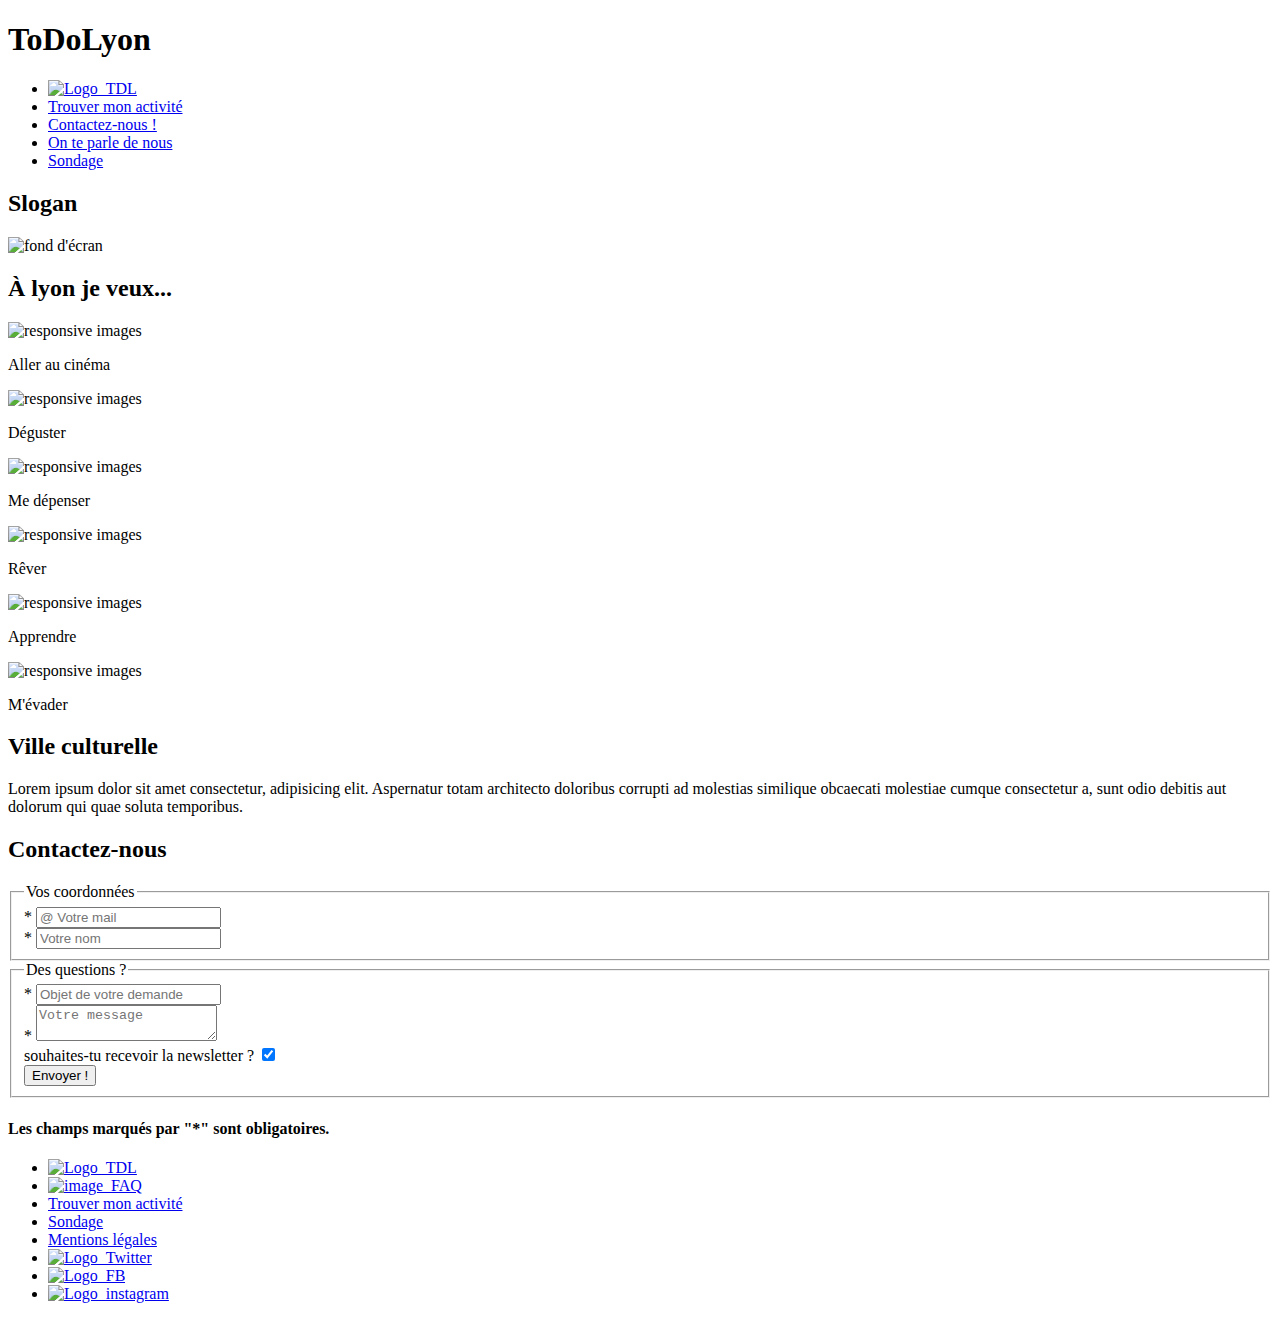
==== index.html @ 299c5d4d "ajout des liens vers les pages activités" ====
<!DOCTYPE html>
<html lang="fr">
    
    <head>
        <title>ToDoLyon</title>
        <meta name="Description" content="Site touristique répertoriant certaines
        activités sur Lyon et ses alentours."/>
        <meta charset="UTF-8"/>
        <meta name="authors" content="Best equip">
        <link rel="stylesheet" href="style.css" />
        
    </head>
    <body>
        <header>
            <h1>ToDoLyon</h1>
            <nav>
                <ul>
                    <li><a href="#" title="Notre mascotte"><img src="URL Logo_TDL" alt="Logo_TDL"></a></li> <!-- ajouter URL-->
                    <li><a href="#Categories" title="Trouver mon activité">Trouver mon activité</a></li>
                    <li><a href="#Contact" title="Contactez-nous, on ne mord pas !">Contactez-nous !</a></li>
                    <li><a href="URL_a_propos" title="Faites connaissance avec l'équipe !">On te parle de nous</a></li> <!-- Ajouter URL vers page "à propos" dans href -->
                    <li><a href="URL_sondage" title="Que pensez-vous du site ?">Sondage</a></li> <!-- Ajouter URL vers page "sondage" dans href -->
                </ul>
            </nav>
        </header>
        
        <main>
            <section>
                <h2>Slogan</h2>
                <img src="" alt="fond d'écran">
            </section>
            
           <section id="Categories">
                <h2>À lyon je veux...</h2>
                <aside class="meteofrance">
                    <script charset='UTF-8' src='http://www.meteofrance.com/mf3-rpc-portlet/rest/vignettepartenaire/691230/type/VILLE_FRANCE/size/PAYSAGE_VIGNETTE' type='text/javascript'></script>
                </aside>

                <div class="articles">

                    <div class="link-container">
                        <picture>
                            <div class="img-container">
                                <link rel="pagecinema" href="cinema.html" class="activities-link">
                                <img src="https://imgur.com/y6b7BYL.jpg" alt="responsive images" class="imgactivities" />
                                <p class="textstyle">Aller au cinéma</p>
                                </a>
                            </div>
                        </picture>
                    </div>

                    <div class="link-container">
                        <picture>
                            <div class="img-container">
                                <link rel="pagefood" href="food.html" class="activities-link">
                                <img src="https://i.imgur.com/p4LrpFr.jpg" alt="responsive images" class="imgactivities"/>
                                <p class="textstyle">Déguster</p>
                                </a>
                            </div>
                        </picture>
                    </div>

                    <div class="link-container">
                        <picture>
                            <div class="img-container">
                                <link rel="pagesport" href="sport.html" class="activities-link">
                                <img src="https://i.imgur.com/DonIlY9.jpg" alt="responsive images" class="imgactivities"/>
                                <p class="textstyle">Me dépenser</p>
                                </a>
                            </div>
                        </picture>
                    </div>

                    <div class="link-container">
                        <picture>
                            <div class="img-container">
                                <link rel="pagemusique" href="musique.html" class="activities-link">
                                <img src="https://i.imgur.com/sGlzKPJ.jpg" alt="responsive images" class="imgactivities"/>
                                <p class="textstyle">Rêver</p>
                                </a>
                            </div>
                        </picture>
                    </div>

                    <div class="link-container">
                        <picture>
                            <div class="img-container">
                                <link rel="pageculture" href="culture.html" class="activities-link">
                                <img src="https://i.imgur.com/tVdEtKV.jpg" alt="responsive images" class="imgactivities"/>
                                <p class="textstyle">Apprendre</p>
                                </a>
                            </div>
                        </picture>
                    </div>

                    <div class="link-container">
                        <picture>
                            <div class="img-container">
                                <link rel="pagenature" href="nature.html" class="activities-link">
                                <img src="https://i.imgur.com/tv8pC5e.jpg" alt="responsive images" class="imgactivities"/>
                                <p class="textstyle">M'évader</p>
                                </a>
                            </div>
                        </picture>
                    </div>

                </div>
            </section>
            
            <section class="bubble">
                <div class="bubble-text">
                <h2>Ville culturelle</h2>
                <p> Lorem ipsum dolor sit amet consectetur, adipisicing elit. 
                    Aspernatur totam architecto doloribus corrupti ad molestias similique obcaecati 
                    molestiae cumque consectetur a, sunt odio debitis aut dolorum qui quae soluta temporibus.</p>
                </div>
            </section>
            
            <section id="Contact">
                <h2>Contactez-nous</h2>

                <form>
                    <fieldset>
                        <legend>Vos coordonnées</legend>
                            <div>
                                <label for="email">*</label>
                                <input type="email" id="email" name="email" placeholder="@ Votre mail" required/>
                            </div>
                            <div>
                                <label for="nom">*</label>
                                <input type="text" id="nom" name="nom" placeholder="Votre nom" required/>
                            </div>
                    </fieldset>

                    <fieldset>
                        <legend>Des questions ?</legend>
                            <div>
                                <label for="objet">*</label>
                                <input type="text" id="objet" name="objet" placeholder="Objet de votre demande" required/>
                            </div>
                            <div>
                                <label for="message">*</label>
                                <textarea id="message" name="message" placeholder="Votre message" required></textarea>
                            </div>
                            
                            <div>
                                <label for="pub">souhaites-tu recevoir la newsletter ?</label>
                                <input type="checkbox" id="pub" name="pub" checked/>
                            </div>

                            <div>
                                <button>Envoyer !</button>
                            </div>
                    </fieldset>
                            <h4>Les champs marqués par "*" sont obligatoires.</h4>
                </form>
            
            </section>
        
        </main>

        <footer>
            <nav>
                <ul>
                    <li>
                        <a href="#" title="notre mascotte">
                            <img class="" src="" alt="Logo_TDL">
                        </a>
                    </li>
                    <li>
                        <a href="URL_FAQ" title="FAQ">
                            <img src="" alt="image_FAQ">
                        </a>
                    </li> <!-- ajouter URL FAQ -->
                    <li>
                        <a href="#Categories" title="lien vers le menu">
                        Trouver mon activité
                        </a>
                    </li>
                    <li>
                        <a href="URL_sondage" title="lien vers le sondage">
                            Sondage                            
                        </a>
                    </li>
                    <li>
                        <a href="URL_MentionsLegales" title="lien vers les mentions légales">
                        Mentions légales
                        </a>
                    </li>
                    <li>
                        <a href="https://twitter.com" title="lien vers notre profil Twitter">
                            <img class="" src="" alt="Logo_Twitter">
                        </a>
                    </li>
                    <li>
                        <a href="https://facebook.com" title="lien vers notre profil Facebook">
                            <img class="" src="" alt="Logo_FB">
                        </a>
                    </li>
                    <li>
                        <a href="https://instagram.com" title="lien vers notre profil instagram">
                            <img class="" src="" alt="Logo_instagram">
                        </a>
                    </li>
                </ul>
            </nav>
        </footer>
        
        <script src="projet.js"></script>
        
    </body>
    
</html>
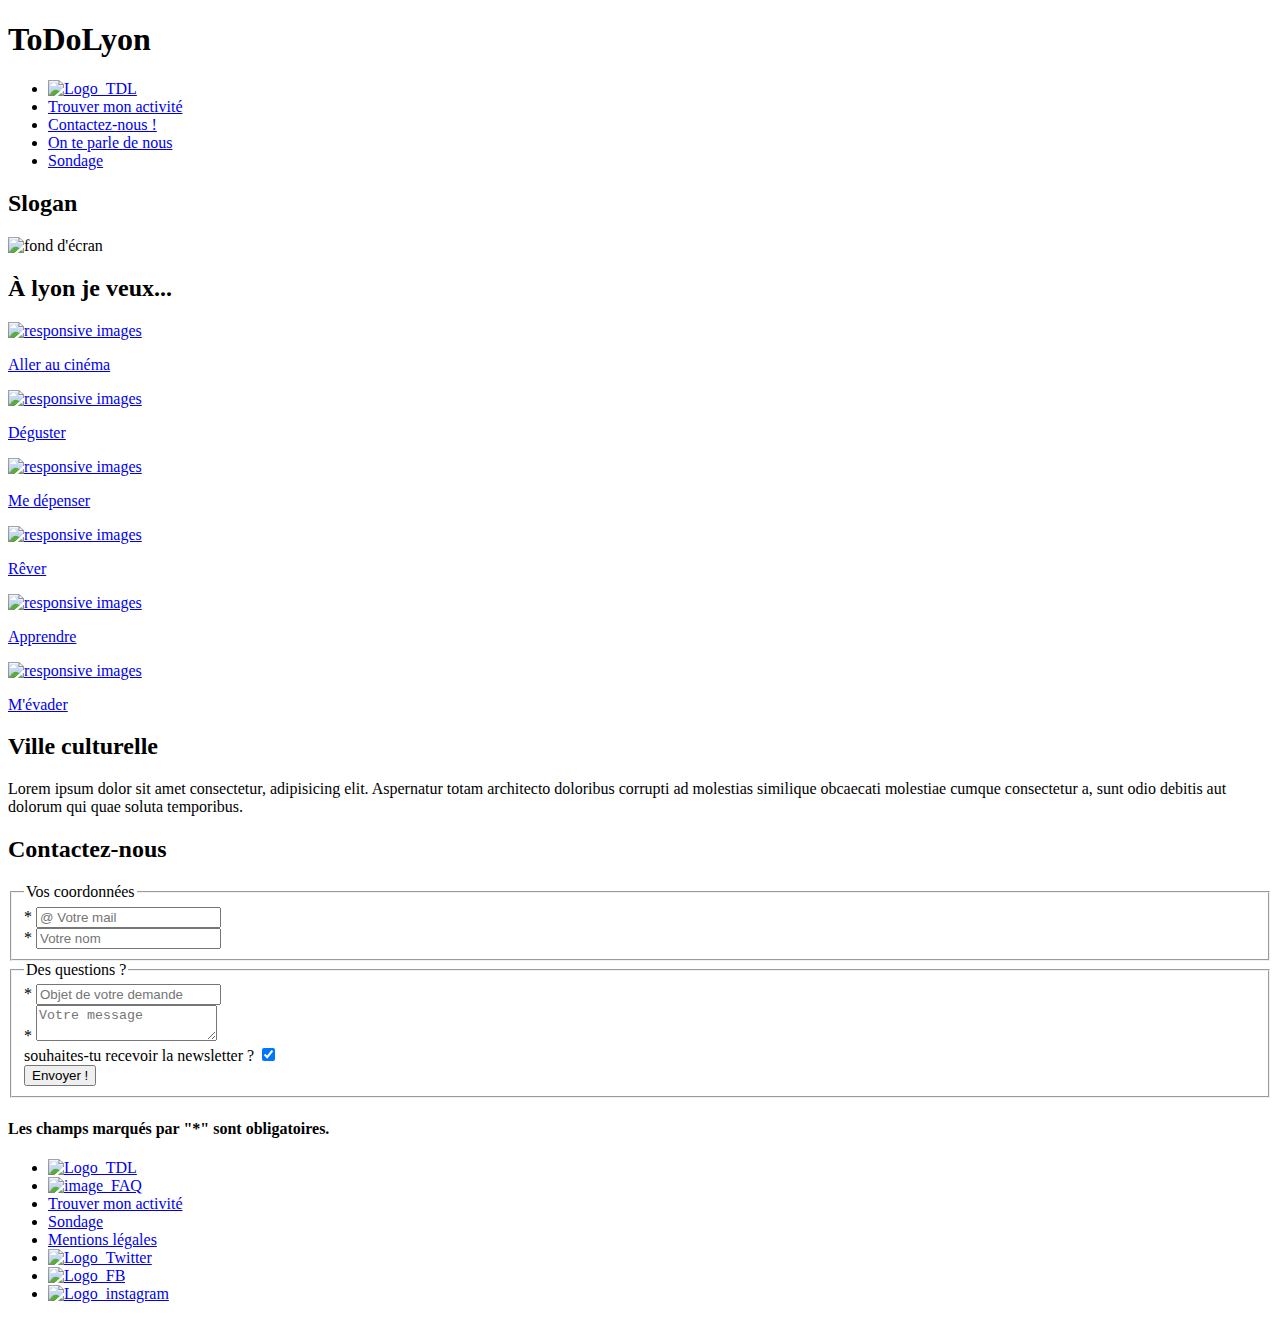
==== commit eab80ebb: "modification police" ====
--- a/index.html
+++ b/index.html
@@ -8,6 +8,7 @@
         <meta charset="UTF-8"/>
         <meta name="authors" content="Best equip">
         <link rel="stylesheet" href="style.css" />
+        <link href="https://fonts.googleapis.com/css?family=Bellota|Pacifico&display=swap" rel="stylesheet">
         
     </head>
     <body>
@@ -31,7 +32,7 @@
             </section>
             
            <section id="Categories">
-                <h2>À lyon je veux...</h2>
+                <h2 class="titre-catégories">À lyon je veux...</h2>
                 <aside class="meteofrance">
                     <script charset='UTF-8' src='http://www.meteofrance.com/mf3-rpc-portlet/rest/vignettepartenaire/691230/type/VILLE_FRANCE/size/PAYSAGE_VIGNETTE' type='text/javascript'></script>
                 </aside>
@@ -41,7 +42,7 @@
                     <div class="link-container">
                         <picture>
                             <div class="img-container">
-                                <link rel="pagecinema" href="cinema.html" class="activities-link">
+                                <a rel="pagecinema" href="cinema.html" class="activities-link">
                                 <img src="https://imgur.com/y6b7BYL.jpg" alt="responsive images" class="imgactivities" />
                                 <p class="textstyle">Aller au cinéma</p>
                                 </a>
@@ -52,7 +53,7 @@
                     <div class="link-container">
                         <picture>
                             <div class="img-container">
-                                <link rel="pagefood" href="food.html" class="activities-link">
+                                <a rel="pagefood" href="food.html" class="activities-link">
                                 <img src="https://i.imgur.com/p4LrpFr.jpg" alt="responsive images" class="imgactivities"/>
                                 <p class="textstyle">Déguster</p>
                                 </a>
@@ -63,7 +64,7 @@
                     <div class="link-container">
                         <picture>
                             <div class="img-container">
-                                <link rel="pagesport" href="sport.html" class="activities-link">
+                                <a rel="pagesport" href="sport.html" class="activities-link">
                                 <img src="https://i.imgur.com/DonIlY9.jpg" alt="responsive images" class="imgactivities"/>
                                 <p class="textstyle">Me dépenser</p>
                                 </a>
@@ -74,7 +75,7 @@
                     <div class="link-container">
                         <picture>
                             <div class="img-container">
-                                <link rel="pagemusique" href="musique.html" class="activities-link">
+                                <a rel="pagemusique" href="musique.html" class="activities-link">
                                 <img src="https://i.imgur.com/sGlzKPJ.jpg" alt="responsive images" class="imgactivities"/>
                                 <p class="textstyle">Rêver</p>
                                 </a>
@@ -85,7 +86,7 @@
                     <div class="link-container">
                         <picture>
                             <div class="img-container">
-                                <link rel="pageculture" href="culture.html" class="activities-link">
+                                <a rel="pageculture" href="culture.html" class="activities-link">
                                 <img src="https://i.imgur.com/tVdEtKV.jpg" alt="responsive images" class="imgactivities"/>
                                 <p class="textstyle">Apprendre</p>
                                 </a>
@@ -96,7 +97,7 @@
                     <div class="link-container">
                         <picture>
                             <div class="img-container">
-                                <link rel="pagenature" href="nature.html" class="activities-link">
+                                <a rel="pagenature" href="nature.html" class="activities-link">
                                 <img src="https://i.imgur.com/tv8pC5e.jpg" alt="responsive images" class="imgactivities"/>
                                 <p class="textstyle">M'évader</p>
                                 </a>
@@ -109,7 +110,7 @@
             
             <section class="bubble">
                 <div class="bubble-text">
-                <h2>Ville culturelle</h2>
+                <h2 class="titre-culturel">Ville culturelle</h2>
                 <p> Lorem ipsum dolor sit amet consectetur, adipisicing elit. 
                     Aspernatur totam architecto doloribus corrupti ad molestias similique obcaecati 
                     molestiae cumque consectetur a, sunt odio debitis aut dolorum qui quae soluta temporibus.</p>
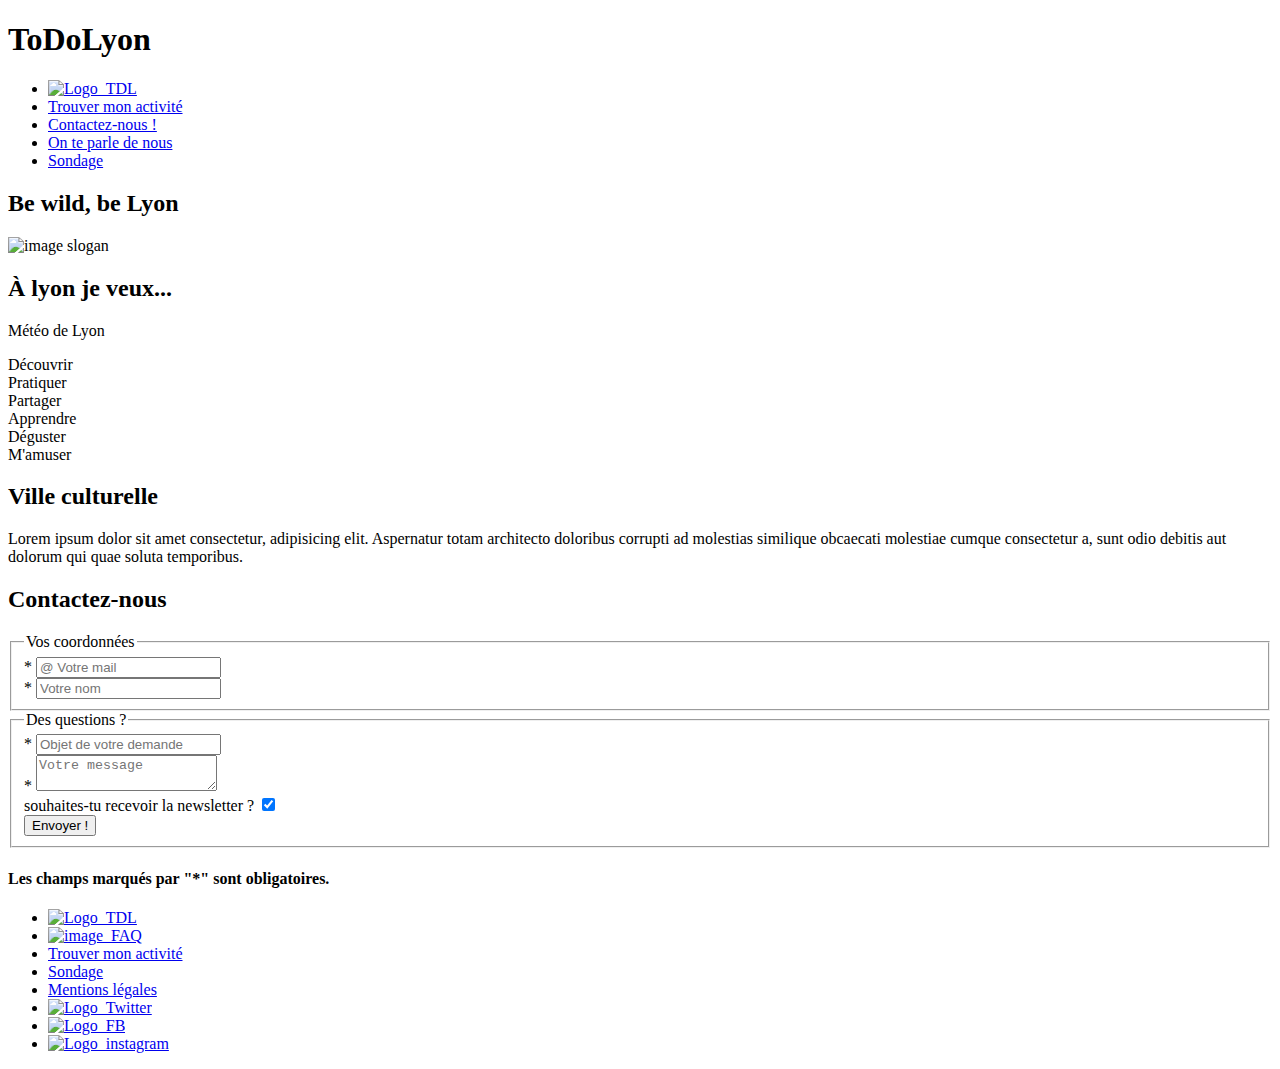
==== commit f0cd3b04: "add index.html" ====
--- a/index.html
+++ b/index.html
@@ -8,7 +8,6 @@
         <meta charset="UTF-8"/>
         <meta name="authors" content="Best equip">
         <link rel="stylesheet" href="style.css" />
-        <link href="https://fonts.googleapis.com/css?family=Bellota|Pacifico&display=swap" rel="stylesheet">
         
     </head>
     <body>
@@ -27,94 +26,31 @@
         
         <main>
             <section>
-                <h2>Slogan</h2>
-                <img src="" alt="fond d'écran">
+                <h2 class="title_slogan">Be wild, be Lyon</h2>
+                <img id="slogan" src="https://i.imgur.com/tQ7Pepz.jpg" alt="image slogan">
             </section>
             
-           <section id="Categories">
-                <h2 class="titre-catégories">À lyon je veux...</h2>
-                <aside class="meteofrance">
-                    <script charset='UTF-8' src='http://www.meteofrance.com/mf3-rpc-portlet/rest/vignettepartenaire/691230/type/VILLE_FRANCE/size/PAYSAGE_VIGNETTE' type='text/javascript'></script>
+            <section id="Categories">
+                <h2>À lyon je veux...</h2>
+                <aside>
+                    <p>Météo de Lyon</p>
                 </aside>
 
                 <div class="articles">
-
-                    <div class="link-container">
-                        <picture>
-                            <div class="img-container">
-                                <a rel="pagecinema" href="cinema.html" class="activities-link">
-                                <img src="https://imgur.com/y6b7BYL.jpg" alt="responsive images" class="imgactivities" />
-                                <p class="textstyle">Aller au cinéma</p>
-                                </a>
-                            </div>
-                        </picture>
-                    </div>
-
-                    <div class="link-container">
-                        <picture>
-                            <div class="img-container">
-                                <a rel="pagefood" href="food.html" class="activities-link">
-                                <img src="https://i.imgur.com/p4LrpFr.jpg" alt="responsive images" class="imgactivities"/>
-                                <p class="textstyle">Déguster</p>
-                                </a>
-                            </div>
-                        </picture>
-                    </div>
-
-                    <div class="link-container">
-                        <picture>
-                            <div class="img-container">
-                                <a rel="pagesport" href="sport.html" class="activities-link">
-                                <img src="https://i.imgur.com/DonIlY9.jpg" alt="responsive images" class="imgactivities"/>
-                                <p class="textstyle">Me dépenser</p>
-                                </a>
-                            </div>
-                        </picture>
-                    </div>
-
-                    <div class="link-container">
-                        <picture>
-                            <div class="img-container">
-                                <a rel="pagemusique" href="musique.html" class="activities-link">
-                                <img src="https://i.imgur.com/sGlzKPJ.jpg" alt="responsive images" class="imgactivities"/>
-                                <p class="textstyle">Rêver</p>
-                                </a>
-                            </div>
-                        </picture>
-                    </div>
-
-                    <div class="link-container">
-                        <picture>
-                            <div class="img-container">
-                                <a rel="pageculture" href="culture.html" class="activities-link">
-                                <img src="https://i.imgur.com/tVdEtKV.jpg" alt="responsive images" class="imgactivities"/>
-                                <p class="textstyle">Apprendre</p>
-                                </a>
-                            </div>
-                        </picture>
-                    </div>
-
-                    <div class="link-container">
-                        <picture>
-                            <div class="img-container">
-                                <a rel="pagenature" href="nature.html" class="activities-link">
-                                <img src="https://i.imgur.com/tv8pC5e.jpg" alt="responsive images" class="imgactivities"/>
-                                <p class="textstyle">M'évader</p>
-                                </a>
-                            </div>
-                        </picture>
-                    </div>
-
+                    <article>Découvrir</article>
+                    <article>Pratiquer</article>
+                    <article>Partager</article>
+                    <article>Apprendre</article>
+                    <article>Déguster</article>
+                    <article>M'amuser</article>
                 </div>
             </section>
             
-            <section class="bubble">
-                <div class="bubble-text">
-                <h2 class="titre-culturel">Ville culturelle</h2>
+            <section>
+                <h2>Ville culturelle</h2>
                 <p> Lorem ipsum dolor sit amet consectetur, adipisicing elit. 
                     Aspernatur totam architecto doloribus corrupti ad molestias similique obcaecati 
                     molestiae cumque consectetur a, sunt odio debitis aut dolorum qui quae soluta temporibus.</p>
-                </div>
             </section>
             
             <section id="Contact">
@@ -180,7 +116,7 @@
                     </li>
                     <li>
                         <a href="URL_sondage" title="lien vers le sondage">
-                            Sondage                            
+                        Sondage                            
                         </a>
                     </li>
                     <li>
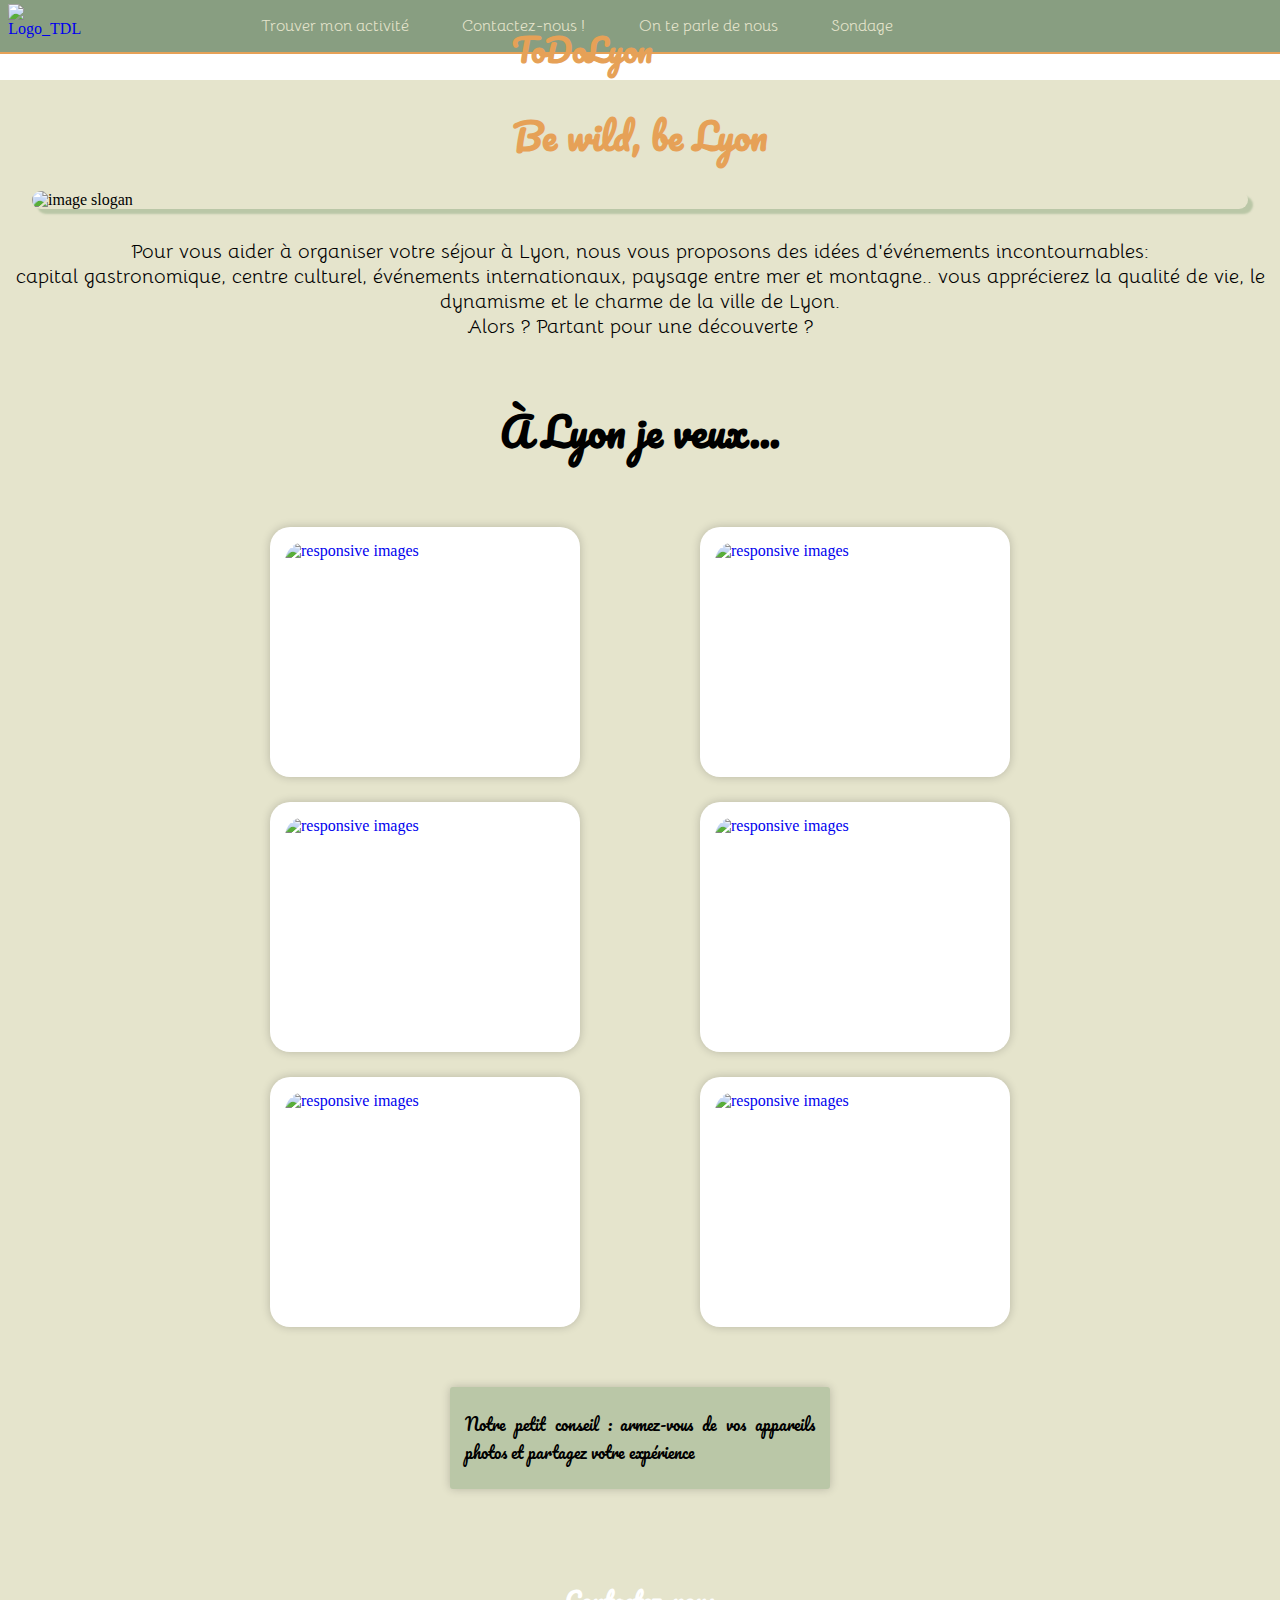
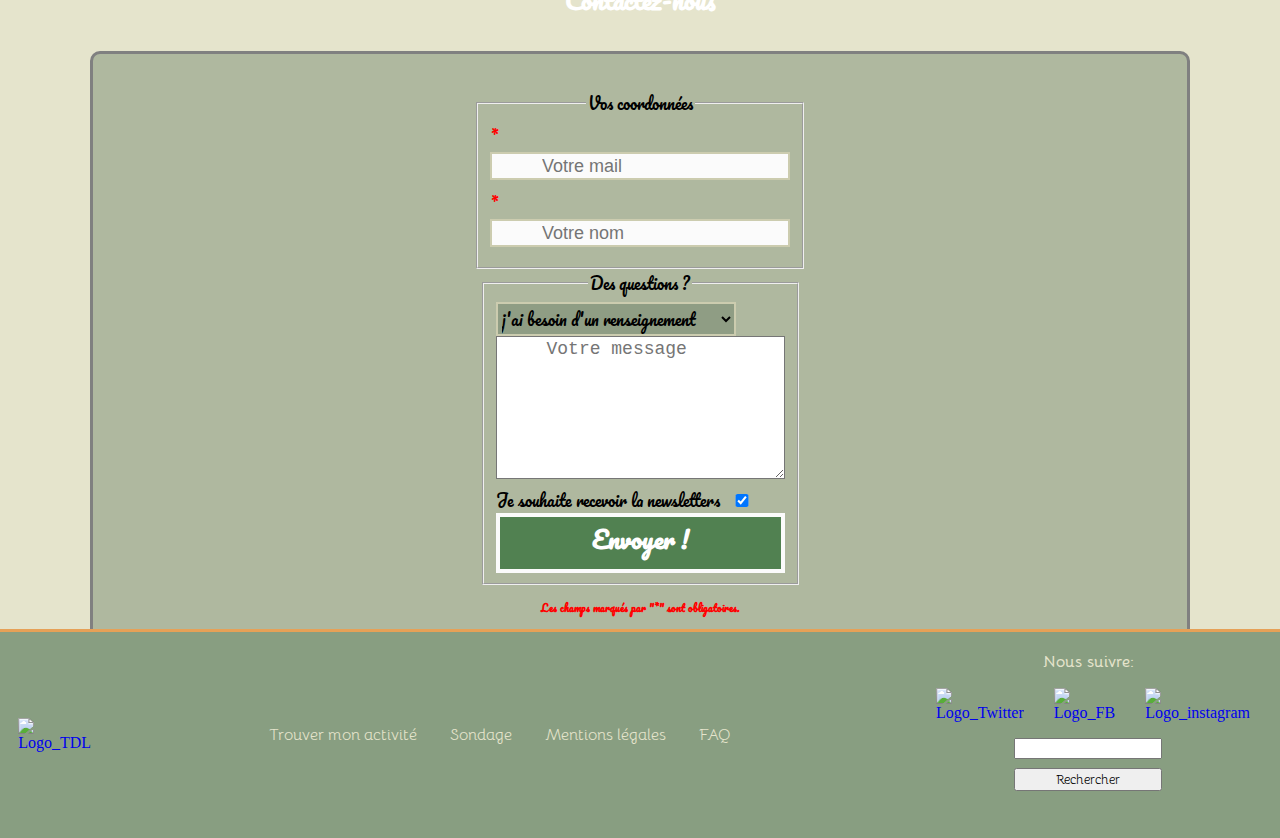
==== commit db5093d6: "Merge branch 'develop' of https://github.com/WildCodeSchool/lyon-0320-todo-lyon into develop" ====
--- a/index.html
+++ b/index.html
@@ -8,139 +8,216 @@
         <meta charset="UTF-8"/>
         <meta name="authors" content="Best equip">
         <link rel="stylesheet" href="style.css" />
+        <link href="https://fonts.googleapis.com/css?family=Bellota|Pacifico&display=swap" rel="stylesheet">
+        <meta name="viewport" content="width=device-width, initial-scale=1, shrink-to-fit=no">
         
     </head>
     <body>
         <header>
-            <h1>ToDoLyon</h1>
-            <nav>
-                <ul>
-                    <li><a href="#" title="Notre mascotte"><img src="URL Logo_TDL" alt="Logo_TDL"></a></li> <!-- ajouter URL-->
-                    <li><a href="#Categories" title="Trouver mon activité">Trouver mon activité</a></li>
-                    <li><a href="#Contact" title="Contactez-nous, on ne mord pas !">Contactez-nous !</a></li>
-                    <li><a href="URL_a_propos" title="Faites connaissance avec l'équipe !">On te parle de nous</a></li> <!-- Ajouter URL vers page "à propos" dans href -->
-                    <li><a href="URL_sondage" title="Que pensez-vous du site ?">Sondage</a></li> <!-- Ajouter URL vers page "sondage" dans href -->
+            <div>
+                <a href=#><img src="https://i.imgur.com/d2eEvLw.png" alt="Logo_TDL"  class="logoHeader"></a>
+            </div>
+            <h1 class="mainTitleHeader">ToDoLyon</h1>
+            <nav class="navHeader">
+                <ul class="ulHeader">
+                    <li class="liHeader"><a href="#Categories" title="Trouver mon activité">Trouver mon activité</a></li>
+                    <li class="liHeader"><a href="#Contact" title="Contactez-nous, on ne mord pas !">Contactez-nous !</a></li>
+                    <li class="liHeader"><a href="#" title="Faites connaissance avec l'équipe !">On te parle de nous</a></li> <!-- Ajouter URL vers page "à propos" dans href -->
+                    <li class="liHeader"><a href="#" title="Que pensez-vous du site ?">Sondage</a></li> <!-- Ajouter URL vers page "sondage" dans href -->
                 </ul>
             </nav>
         </header>
         
         <main>
             <section>
-                <h2 class="title_slogan">Be wild, be Lyon</h2>
+
+                <h1 class="title_slogan">Be wild, be Lyon</h2>
                 <img id="slogan" src="https://i.imgur.com/tQ7Pepz.jpg" alt="image slogan">
             </section>
+
+            <!--paragraphe d'introduction-->
+            <section class="introduction">
+                <p class="parIntro">Pour vous aider à organiser votre séjour à Lyon, nous vous proposons des idées d'événements incontournables:
+                    <br>
+                    capital gastronomique, centre culturel, événements internationaux, paysage entre mer et montagne..
+                    vous apprécierez la qualité de vie, le dynamisme et le charme de la ville de Lyon.
+                    <br>
+                    Alors ? Partant pour une découverte ?
+                </p>
+
+            </section>
             
-            <section id="Categories">
-                <h2>À lyon je veux...</h2>
-                <aside>
-                    <p>Météo de Lyon</p>
+           <section id="Categories">
+                <h1 class="titre-catégories">À Lyon je veux...</h2>
+                <aside class="meteofrance">
+                    <script charset='UTF-8' src='http://www.meteofrance.com/mf3-rpc-portlet/rest/vignettepartenaire/691230/type/VILLE_FRANCE/size/PAYSAGE_VIGNETTE' type='text/javascript'></script>
                 </aside>
 
                 <div class="articles">
-                    <article>Découvrir</article>
-                    <article>Pratiquer</article>
-                    <article>Partager</article>
-                    <article>Apprendre</article>
-                    <article>Déguster</article>
-                    <article>M'amuser</article>
+
+                    <div class="link-container">
+                        <picture>
+                            <div class="img-container">
+                                <a rel="pagecinema" href="cinema.html" class="activities-link">
+                                <img src="https://imgur.com/y6b7BYL.jpg" alt="responsive images" class="imgactivities" />
+                                <p class="textstyle">Aller au cinéma</p>
+                                </a>
+                            </div>
+                        </picture>
+                    </div>
+
+                    <div class="link-container">
+                        <picture>
+                            <div class="img-container">
+                                <a rel="pagefood" href="food.html" class="activities-link">
+                                <img src="https://i.imgur.com/p4LrpFr.jpg" alt="responsive images" class="imgactivities"/>
+                                <p class="textstyle">Déguster</p>
+                                </a>
+                            </div>
+                        </picture>
+                    </div>
+
+                    <div class="link-container">
+                        <picture>
+                            <div class="img-container">
+                                <a rel="pagesport" href="sport.html" class="activities-link">
+                                <img src="https://i.imgur.com/DonIlY9.jpg" alt="responsive images" class="imgactivities"/>
+                                <p class="textstyle">Me dépenser</p>
+                                </a>
+                            </div>
+                        </picture>
+                    </div>
+
+                    <div class="link-container">
+                        <picture>
+                            <div class="img-container">
+                                <a rel="pagemusique" href="musique.html" class="activities-link">
+                                <img src="https://i.imgur.com/sGlzKPJ.jpg" alt="responsive images" class="imgactivities"/>
+                                <p class="textstyle">Rêver</p>
+                                </a>
+                            </div>
+                        </picture>
+                    </div>
+
+                    <div class="link-container">
+                        <picture>
+                            <div class="img-container">
+                                <a rel="pageculture" href="culture.html" class="activities-link">
+                                <img src="https://i.imgur.com/tVdEtKV.jpg" alt="responsive images" class="imgactivities"/>
+                                <p class="textstyle">Apprendre</p>
+                                </a>
+                            </div>
+                        </picture>
+                    </div>
+
+                    <div class="link-container">
+                        <picture>
+                            <div class="img-container">
+                                <a rel="pagenature" href="nature.html" class="activities-link">
+                                <img src="https://i.imgur.com/tv8pC5e.jpg" alt="responsive images" class="imgactivities"/>
+                                <p class="textstyle">M'évader</p>
+                                </a>
+                            </div>
+                        </picture>
+                    </div>
+
                 </div>
             </section>
             
-            <section>
-                <h2>Ville culturelle</h2>
-                <p> Lorem ipsum dolor sit amet consectetur, adipisicing elit. 
-                    Aspernatur totam architecto doloribus corrupti ad molestias similique obcaecati 
-                    molestiae cumque consectetur a, sunt odio debitis aut dolorum qui quae soluta temporibus.</p>
-            </section>
-            
+            <section class="bubble">
+                <div class="bubble-text">
+                <p> Notre petit conseil : armez-vous de vos appareils photos et partagez votre expérience </p>
+                </div>
+            </section>
+
+
+             <!--Formulaire de contact -->
             <section id="Contact">
-                <h2>Contactez-nous</h2>
-
-                <form>
+                <h2 class="contact-h">Contactez-nous</h2>
+                <form class="form-M">
                     <fieldset>
                         <legend>Vos coordonnées</legend>
-                            <div>
-                                <label for="email">*</label>
-                                <input type="email" id="email" name="email" placeholder="@ Votre mail" required/>
-                            </div>
-                            <div>
-                                <label for="nom">*</label>
-                                <input type="text" id="nom" name="nom" placeholder="Votre nom" required/>
+
+                            <div>
+                                <label class="Champ-O" for="email">*</label>
+                                <input class="int" type="email" id="email" name="email" placeholder="Votre mail" required/>
+                            </div>
+
+                            <div>
+                                <label class="Champ-O" for="nom">*</label>
+                                <input class="int" type="text" id="nom" name="nom" placeholder="Votre nom" required/>
                             </div>
                     </fieldset>
-
+    
                     <fieldset>
                         <legend>Des questions ?</legend>
-                            <div>
-                                <label for="objet">*</label>
-                                <input type="text" id="objet" name="objet" placeholder="Objet de votre demande" required/>
-                            </div>
-                            <div>
-                                <label for="message">*</label>
+
+                            <div>
+                                <label for="objet"></label>
+                                <select name="object" id="object">
+                                    <option>j'ai besoin d'un renseignement</option>
+                                    <option>Je rencontre unproblème</option>
+                                    <option>Je souhaite proposer une activité</option>
+                                    <option>others</option>
+                                </select>
+                            </div>
+
+                            <div>
+                                <label for="message"></label>
                                 <textarea id="message" name="message" placeholder="Votre message" required></textarea>
                             </div>
+                                
+                            <div>
+                                <label for="pub">Je souhaite recevoir la newsletters</label>
+                                <input class="int" type="checkbox" id="pub" name="pub" checked/>
                             
-                            <div>
-                                <label for="pub">souhaites-tu recevoir la newsletter ?</label>
-                                <input type="checkbox" id="pub" name="pub" checked/>
-                            </div>
-
-                            <div>
-                                <button>Envoyer !</button>
-                            </div>
+                            </div>
+    
+                            <div>
+                                <button id="button-M">Envoyer !</button>
+                            </div>
+
                     </fieldset>
-                            <h4>Les champs marqués par "*" sont obligatoires.</h4>
+                        <h4>Les champs marqués par "*" sont obligatoires.</h4>
                 </form>
+
             
             </section>
         
         </main>
 
         <footer>
-            <nav>
-                <ul>
-                    <li>
-                        <a href="#" title="notre mascotte">
-                            <img class="" src="" alt="Logo_TDL">
-                        </a>
-                    </li>
-                    <li>
-                        <a href="URL_FAQ" title="FAQ">
-                            <img src="" alt="image_FAQ">
-                        </a>
-                    </li> <!-- ajouter URL FAQ -->
-                    <li>
-                        <a href="#Categories" title="lien vers le menu">
-                        Trouver mon activité
-                        </a>
-                    </li>
-                    <li>
-                        <a href="URL_sondage" title="lien vers le sondage">
-                        Sondage                            
-                        </a>
-                    </li>
-                    <li>
-                        <a href="URL_MentionsLegales" title="lien vers les mentions légales">
-                        Mentions légales
-                        </a>
-                    </li>
-                    <li>
-                        <a href="https://twitter.com" title="lien vers notre profil Twitter">
-                            <img class="" src="" alt="Logo_Twitter">
-                        </a>
-                    </li>
-                    <li>
-                        <a href="https://facebook.com" title="lien vers notre profil Facebook">
-                            <img class="" src="" alt="Logo_FB">
-                        </a>
-                    </li>
-                    <li>
-                        <a href="https://instagram.com" title="lien vers notre profil instagram">
-                            <img class="" src="" alt="Logo_instagram">
-                        </a>
-                    </li>
+
+            <div>
+                <a href=#><img src="https://i.imgur.com/d2eEvLw.png" alt="Logo_TDL" id="logoFooter"></a>
+            </div>
+
+            <nav class="navListeFooter">
+                <ul class="listeFooter">
+                    <li><a href="index.html" title="lien vers le menu" class="texteFooter">Trouver mon activité</a></li>
+                    <li><a href="index.html" title="lien vers le sondage" class="texteFooter">Sondage</a></li>
+                    <li><a href="#" title="lien vers les mentions légales" class="texteFooter">Mentions légales</a></li>
+                    <li><a href="#" title="lien vers la FAQ" class="texteFooter">FAQ</a></li>
+
                 </ul>
             </nav>
+            <div id="thirdcolumn">
+                <nav id="navSocialNetworks">
+                    <h2 id="followUs" class="texteFooter">Nous suivre:</h1>
+                    <ul class="socialNetworks">
+                        <li><a href="https://twitter.com" title="lien vers notre profil Twitter"><img class="twitter" src="https://www.bassin-arcachon.com/wp-content/uploads/2017/02/logo-twitter-bleu.png" alt="Logo_Twitter"></a></li>
+                        <li><a href="https://facebook.com" title="lien vers notre profil Facebook"><img class="facebook" src="https://cdn.icon-icons.com/icons2/159/PNG/256/facebook_22567.png" alt="Logo_FB"></a></li>
+                        <li><a href="https://instagram.com" title="lien vers notre profil instagram"><img class="instagram" src="https://www.followerspascher.com/wp-content/uploads/2016/06/1466927228_social-instagram-new-circle.png" alt="Logo_instagram"></a></li>
+                    </ul>
+                </nav>
+
+                <div id="research">
+                    <form>
+                        <input class="caseFooter" type="search" id="site-search" name="q" aria-label="Search through site content">
+                        <button type="submit" class="caseFooter">Rechercher</button>
+                    </form>
+                </div>
+            </div>
         </footer>
         
         <script src="projet.js"></script>
--- a/style.css
+++ b/style.css
@@ -0,0 +1,739 @@
+
+/* Setion INDEX CATEGORIES ACTIVITES + VILLE CULTURELLE */
+
+/* background de la page */
+
+main 
+{
+	background-color: #e5e4cc;
+	margin: 0px;
+}
+
+p
+{
+	font-family: 'Pacifico', cursive;
+}
+
+
+/* mise en page des titres de la section catégorie */
+
+.titre-catégories
+{ 
+    font-size: 40px;
+    display: flex;
+    justify-content: center;
+    font-family: 'Pacifico', cursive;
+    padding-top: 30px;
+}
+
+/* mise en page de l'iframe météo */
+.meteofrance
+{
+	display: flex;
+	justify-content: flex-end;
+	padding-bottom: 20px;
+	padding-right: 20px;
+}
+
+/* mise en page de la section articles */
+
+.articles
+{
+  display: flex;
+  justify-content: center;
+  flex-flow: row wrap;
+  position: relative;
+  width: auto;
+
+}
+
+
+.link-container img
+{
+	min-width: 280px;
+	max-width: 280px;
+	min-height: 220px;
+	max-height: 220px;
+	border-radius : 20px;
+}
+
+.link-container
+{
+	margin: 15px 60px 10px;
+	padding: 15px;
+	flex: 1 1 20%;
+	max-width: 280px;
+	height: 220px;
+  	box-shadow: 0px 0px 10px 0px rgba(0, 0, 0, 0.2);
+  	background-color: white;
+  	border-radius : 20px;
+	  	
+}
+
+.link-container:hover
+{
+	height:auto;
+  	background-color:#e6a157;
+  	transition:all 0.8s;
+  	position: relative;
+  	transform: scale(1.1);
+  	transition: all 0.7s;
+  	border-radius : 20px;
+}
+
+.link-container:hover .imgactivities
+{
+ 	opacity: 0.3;
+ 	border-radius : 20px;
+}
+
+.textstyle
+{	
+	visibility: hidden;
+	text-decoration-style: none;
+  	color: white;
+  	position: absolute;
+  	font-size: 20px;
+  	font-weight: bold;
+  	z-index: 2;
+  	margin-top: 0px;
+}
+.link-container:hover .textstyle
+{
+visibility: visible;
+}
+
+
+.activities-link
+{
+	display: flex;
+	justify-content: center;
+	align-items: center;
+	text-decoration:none;
+}
+
+/* mise en page de la section "Ville culturelle" */
+
+.bubble
+{
+	display: flex;
+	justify-content: center;
+	padding-top: 50px;
+	padding-bottom: 50px;
+}
+
+.bubble-text
+{
+	background:#bac7a7; 
+	color: solid black; 
+	padding:7px 15px; 
+	border-radius:3px; 
+	width:350px;
+	box-shadow: 0px 0px 10px 0px rgba(0, 0, 0, 0.2);
+}
+
+.bubble-text:after
+{
+	border-left:20px solid transparent;
+	border-right:20px solid transparent;
+	border-top: 20px solid #bac7a7;
+	position: absolute;
+}
+
+.bubble-text p
+{
+	text-align: justify;
+}
+
+
+/* PAGE SPORT */
+
+/* Section Carousel (1ère section) */
+div.firstSectionSport {
+    max-width: 100%;
+	overflow: hidden;
+	width: 100%;
+}
+  div.firstSectionSport figure {
+    position: relative;
+    width: 505%;
+    margin: 0;
+    padding: 0;
+    text-align: left;
+    animation: 8s AutoSlide infinite;
+  }
+  @keyframes AutoSlide {
+    0% { left: 0%; }
+    20% { left: 0%; }
+    25% { left: -102%; }
+    45% { left: -103%; }
+    50% { left: -201%; }
+    70% { left: -205%; }
+    75% { left: -305%; }
+    95% { left: -305%; }
+    100% { left: 0%; }
+  }
+
+  div.firstSectionSport figure img {
+    width: 20%;
+	height: 700px;
+ }
+
+
+/* Seconde section page sport */
+
+.divMainTitleSport {
+	height: 80px;
+	background: #889e81;
+	border-radius: 5px;
+	display: flex;
+	align-items: center;
+	justify-content: center;
+}
+
+.divSecondTitleSport {
+	height: 70px;
+	width: 150px;
+	background: #889e81;
+	border-radius: 10px;
+}
+
+.secondSectionSport {
+	width: 90%;
+	margin: 5% 5% 5% 5%;
+	border: 2px #889e81 solid;
+	border-radius: 10px;
+	background: #e5e4cc;
+}
+
+.blocSousSecondTitle {
+	margin-top: 40px;
+}
+
+.articleSport {
+	display: flex;
+    flex-direction: column;
+    justify-content: center;
+	align-items: center;
+	padding-top: 2%;
+}
+
+.imgsport {
+	width: 40%;
+	border-radius: 10px;
+	margin-top: 30px;
+	margin-bottom: 50px;
+	margin-left: 120px;
+	-webkit-transform: scale(1.25);
+	transform: scale(1.25);
+	-webkit-transition: .3s ease-in-out;
+	transition: .3s ease-in-out;
+}
+
+.imgsport:hover {
+	-webkit-transform: scale(1);
+	transform: scale(1);
+}
+
+#mainTitleSport {
+	text-align: center;
+	background-color: #889e81;
+	height: 10%;
+	padding-bottom: 3%;
+}
+
+#mainTitleSport:hover {
+	color: #e6a157;
+}
+
+#mainTitleSport, .secondTitleSport, .secondTitleSportQuotidien, .thirdTitleSport {
+	text-align: center;
+	font-family: 'Pacifico', cursive;
+}
+
+.secondTitleSportQuotidien {
+	margin-top: 10%;
+}
+
+.secondTitleSport {
+	margin-bottom: 30px;
+}
+
+.secondTitleSportQuotidien:hover, .secondTitleSport:hover {
+	color: #e6a157;
+}
+
+.descriptionSport {
+	width: 80%;
+	text-align: justify;
+	font-family: 'Bellota', cursive;
+}
+
+
+.blocSport {
+	display: flex;
+	flex-direction: column;
+	margin-bottom: 5%;
+	align-items: center;
+	width: 80%;
+}
+
+.mapSports {
+	display: none;
+}
+
+/* HEADER COMMUN A L'ENSEMBLE DES PAGES HTML */
+
+header {
+	background: #889e81;
+	display: flex;
+	border-bottom: 2px #e6a157 solid;
+	margin-bottom: 2%;
+}
+
+.navHeader {
+	width: 100%;
+	display: flex;
+}
+
+.ulHeader {
+	display: flex;
+	align-items: flex-end;
+	width: 100%;
+	margin-left: 7%;
+}
+
+.liHeader {
+	list-style: none;
+	font-family: 'Bellota', cursive;
+	color: #e5e4cc;
+	margin-left: 5%;
+}
+
+.liHeader a {
+	color: #e5e4cc;
+	text-decoration: none;
+	line-height: 20px;
+}
+
+.liHeader a:hover {
+	color: #e6a157;
+}
+
+.mainTitleHeader {
+	position: absolute;
+	left: 40%;
+	font-family: 'Pacifico', cursive;
+	color: #e6a157;
+}
+
+.couleurSousHeader {
+	background: #bac7a7;
+}
+
+.logoHeader {
+	margin-left: 10%;
+	margin-top: 5%;
+	width: 100px;
+	height: 100px;
+}
+
+/* Responsive HEADER */
+
+@media only screen and (max-width: 800px) {
+	nav .ulHeader {
+		display: flex;
+		justify-content: center;
+		align-items: center;
+	}
+	
+	.ulHeader {
+	flex-direction: column;
+	align-items: center;
+	margin-top: 50px;
+	margin-right: 80px;
+}
+
+	header {
+		height: 200px;
+	}
+
+	main {
+		margin-top: 0
+	}
+
+	.logoHeader {
+		position: absolute;
+		margin-left: 6%;
+		margin-top: 5%;
+		width: 100px;
+		height: 100px;
+	}
+}
+
+
+/* FOOTER COMMUN A L'ENSEMBLE DES PAGES HTML */
+
+html {
+	height: 100%;
+}
+
+body {
+	margin: 0;
+	min-height: 100%;
+	display: flex;
+	flex-direction: column;
+}
+
+a {
+	text-decoration: none;
+}
+
+footer {
+	background: #889e81;
+	display: flex;
+	margin-top: auto;
+	height: 5%;
+	align-items: center;
+	border-top: 3px solid #e6a157;
+}
+
+
+#logoFooter {
+	width: 100px;
+	height: 100px;
+	margin-left: 25%;
+}
+
+.navListeFooter {
+	width: 70%;
+	display: flex;
+	margin-left: 15%
+}
+
+.listeFooter {
+	width: 200px;
+	line-height: 40px;
+	margin-left: 30px;
+}
+
+.listeFooter a {
+	text-decoration: none;
+	color: #e5e4cc;
+}
+
+.texteFooter {
+	font-family: 'Bellota', cursive;
+	font-size: 16px;
+	color: #e5e4cc;
+}
+
+button {
+	font-family: 'Bellota', cursive;
+}
+
+.texteFooter:hover {
+	color: #e6a157;
+	font-weight: bold;
+}
+
+.listeFooter, .socialNetworks {
+	list-style: none;
+	text-align: center;
+}
+
+.navSocialNetworks {
+	width: 100%;
+}
+
+#followUs {
+	text-align: center;
+	margin-top: 5%;
+}
+
+.socialNetworks {
+	display: flex;
+	padding: 0;
+	margin-left: 40px
+}
+
+
+.facebook, .twitter, .instagram {
+	width: 25px;
+	height: 25px;
+	margin-right: 30px;
+}
+
+#thirdcolumn {
+	display: flex;
+    flex-direction: column;
+    justify-content: center;
+	align-items: center;
+    width: 70%;
+}
+
+form {
+	display: flex;
+    flex-direction: column;
+    justify-content: center;
+    align-items: center;
+}
+
+#research {
+	margin-bottom: 10%;
+	display: flex;
+	flex-direction: column;
+	justify-content: center;
+	align-items: center;
+	width: 100%;
+}
+
+
+.caseFooter {
+	width: 80%;
+	margin-bottom: 5%;
+}
+
+
+/* Media queries Footer */
+
+@media only screen and (min-width: 900px) {
+	nav .listeFooter {
+		display: flex;
+	}
+
+	.navListeFooter {
+		width: 100%;
+		margin-left: 10%;
+	}
+
+
+	.listeFooter {
+		width: 100%;
+		padding-left: 0;
+		margin-left: 5%;
+	}
+
+	.listeFooter li {
+		margin-left: 5%;
+	}
+
+	#thirdcolumn {
+		width: 50%;
+	}
+
+}
+
+
+/*Changer la police d'écriture*/
+@import url(https://fonts.googleapis.com/css?family=Montserrat:400,700);
+
+
+.introduction{
+    text-align: center;
+    padding-top: 10px;
+    font-size: 17px;
+}
+
+
+.contact-h{
+    color: white;
+    background-image: url("https://cdn.pixabay.com/photo/2014/04/07/20/27/texture-318907_960_720.jpg");
+    width: 100%;
+    text-align: center;
+	border-radius: 10px;
+	font-family: 'Pacifico', cursive;
+}
+
+
+
+#Contact  {
+    width: 100%;
+    height: 520px;
+    display: flex;
+    flex-direction: column;
+    align-items: center;
+	padding-top: 20px;
+	margin-bottom: 150px;
+	font-family: 'Pacifico', cursive;
+}
+
+#object
+{
+	font-family: 'Pacifico', cursive;
+}
+
+.Champ-O, h4{
+    color: red;
+}
+
+.form-M{
+    
+    background-color:rgba(95, 117, 92, 0.4);
+	padding-left:35px;
+	padding-right:35px;
+	padding-top:35px;
+	padding-bottom:10px;
+	width: 360px;
+    margin-top:10px;
+    border-style: solid;
+    border-radius: 10px;
+	border-color: gray;
+}
+
+fieldset legend{
+    text-align: center;
+}
+
+
+.int{
+    color:#3c3c3c;
+    font-weight:500;
+	font-size: 18px;
+	line-height: 22px;
+	background-color: #fbfbfb;
+	margin-bottom: 10px;
+	width:100%;
+	box-sizing: border-box;
+    border: 2px solid rgb(204, 204, 175);
+    padding-left: 50px;
+}
+
+div select{
+    background-color:rgba(95, 117, 92, 0.4);
+    font-weight:500;
+    font-size: 16px;
+    cursor: pointer;
+    border: 2px solid rgb(204, 204, 175);
+}
+  
+  
+textarea{
+    width: 100%;
+    height: 143px; 
+    font-size: 18px;  
+    padding-left: 50px;
+    color:#3c3c3c;
+    font-weight:500;
+    box-sizing: border-box;
+}
+
+
+
+
+/*Insertions des logos*/
+#email{
+	background-image: url(http://rexkirby.com/kirbyandson/images/email.svg);
+	background-size: 30px 30px;
+	background-position: 11px -2px;
+    background-repeat: no-repeat;
+}
+
+#nom{
+    background-image: url(http://rexkirby.com/kirbyandson/images/name.svg);
+    background-size: 30px 22px;
+    background-position: 9px 1px;
+    background-repeat: no-repeat;
+}
+
+#message{
+    background-image: url(http://rexkirby.com/kirbyandson/images/comment.svg);
+	background-size: 30px 26px;
+	background-position: 11px 2px;
+	background-repeat: no-repeat;
+}
+
+
+#pub{
+    width: 10%;
+}
+
+#button-M{
+	font-family: 'Pacifico', cursive;
+    width: 100%;
+    height: 60px;
+	border: #fbfbfb solid 4px;
+	cursor:pointer;
+	background-color: rgb(81, 129, 81);
+	color:white;
+	font-size:24px;
+	padding-bottom:30px;
+	animation: 0.8s;
+    margin-top:-4px;
+    font-weight:700;
+    transition: .3s ease-in-out;
+    transition-delay: .35s;
+    text-align: center;
+
+}
+
+#button-M:hover{
+	background-color: rgba(0,0,0,0);
+	color: rgb(39, 82, 39);
+}
+
+
+h4{
+    font-size: 10px;
+}
+
+/*à modifier si utile pour l'affichage desktop*/
+@media screen and (min-width: 480px){
+    .form-M{
+        width: 80%;
+    }
+
+    .contact-h{
+        width: 80%;
+    }
+
+    .introduction{
+        font-size: 20px;
+    }
+
+
+/* Media queries page Sport */
+
+@media only screen and (min-width: 1000px) {
+	.mapSports {
+		display: flex;
+		flex-direction: column;
+		justify-content: center;
+		align-items: center;
+		width: 100%;
+		margin-bottom: 10px;
+	}
+
+	.divSectionSports {
+		display: flex;
+		flex-direction: row;
+	}
+
+	.secondArticleSport {
+		margin-bottom: 20%;
+
+	}
+}
+
+/* Section Slogan */
+
+#slogan {
+	border-radius: 10px;
+	max-width: 95%;
+	display: block;
+	margin-left: auto;
+  	margin-right: auto;
+  	max-height: 330px;
+  	box-shadow: 5px 5px 2px #BAC7A7;
+}
+
+.title_slogan {
+	font-family: 'Pacifico', cursive;
+	text-align: center;
+	color: #e6a157;
+	font-size: 36px;
+}
+
+.parIntro {
+	font-family: 'Bellota', cursive;
+}
